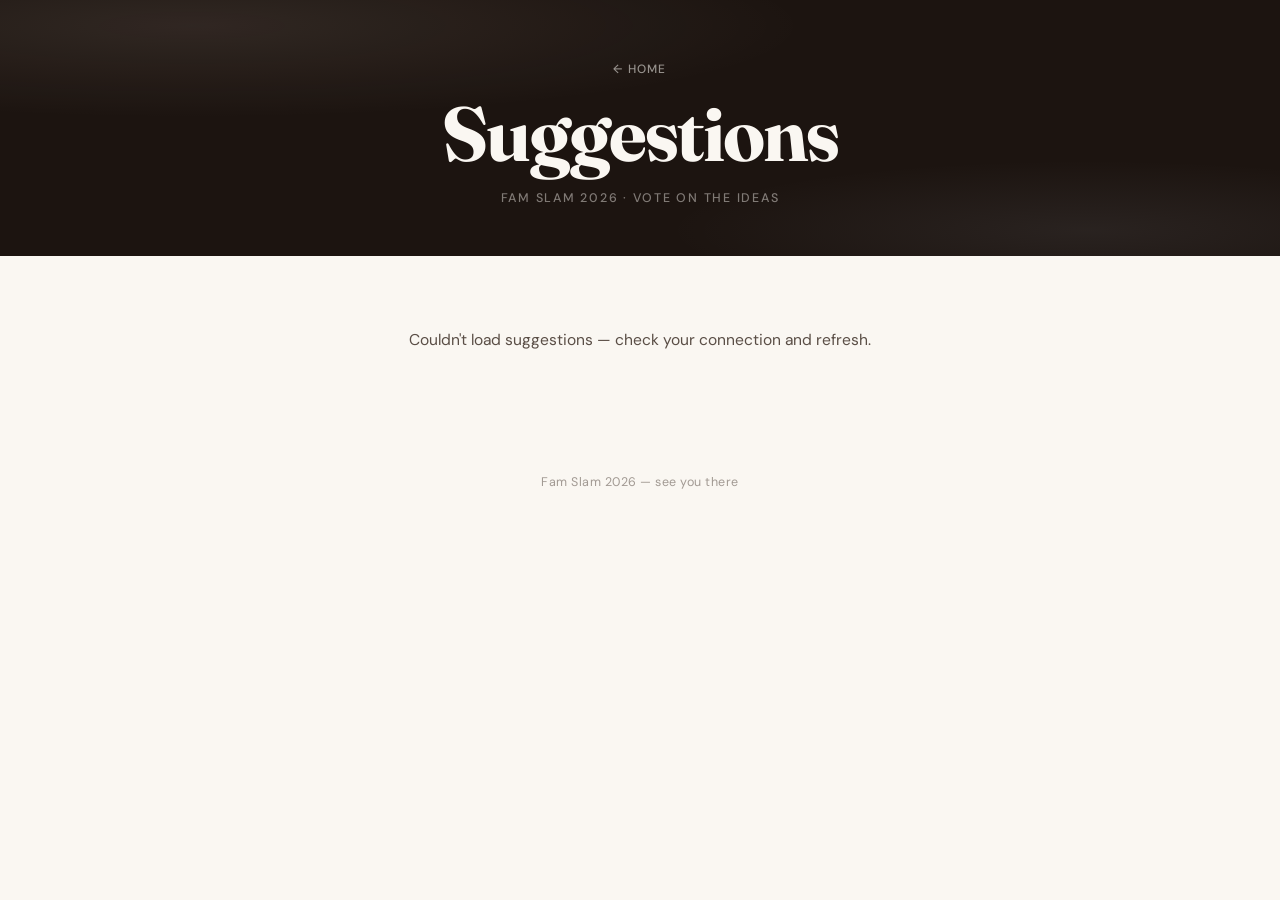
==== suggestions.html @ 8e563c10 "Suggestions Voting" ====
<!DOCTYPE html>
<html lang="en">
<head>
  <meta charset="UTF-8">
  <meta name="viewport" content="width=device-width, initial-scale=1.0">
  <title>Suggestions — Fam Slam 2026</title>
  <link rel="preconnect" href="https://fonts.googleapis.com">
  <link rel="preconnect" href="https://fonts.gstatic.com" crossorigin>
  <link rel="stylesheet" href="https://fonts.googleapis.com/css2?family=DM+Sans:wght@400;500;600&family=Fraunces:ital,opsz,wght@0,9..144,600;0,9..144,700;1,9..144,400&display=swap">
  <link rel="stylesheet" href="css/style.css">
  <link rel="stylesheet" href="css/suggestions.css">
  <link rel="icon" href="images/marva-favicon.png" type="image/png">
  <link rel="apple-touch-icon" href="images/marva-favicon.png">
</head>
<body>

  <header>
    <a href="index.html" class="back-link">← Home</a>
    <h1>Suggestions</h1>
    <p class="event-meta">Fam Slam 2026 · Vote on the ideas</p>
  </header>

  <main>
    <section id="suggestions-list">
      <div id="suggestions-container">
        <p class="loading-state">Loading suggestions…</p>
      </div>
    </section>
  </main>

  <footer>
    Fam Slam 2026 &mdash; see you there
  </footer>

  <script src="js/suggestions.js"></script>
</body>
</html>
---- css/style.css ----
/* ── Custom Properties ───────────────────────────────────── */
:root {
  --cream:        #FAF7F2;
  --ink:          #1C1410;
  --ink-mid:      #5A4E46;
  --ink-faint:    rgba(28, 20, 16, 0.38);
  --border:       rgba(28, 20, 16, 0.09);
  --white:        #FFFFFF;
  --radius-card:  16px;
  --radius-input: 11px;
  --font-display: 'Fraunces', Georgia, serif;
  --font-body:    'DM Sans', system-ui, sans-serif;

  /* Day palette */
  --thu: #FCE4D6;
  --fri: #D9E1F2;
  --sat: #E2EFDA;
  --sun: #FFF2CC;
}

/* ── Reset ───────────────────────────────────────────────── */
*, *::before, *::after {
  box-sizing: border-box;
  margin: 0;
  padding: 0;
}

html {
  -webkit-text-size-adjust: 100%;
  text-size-adjust: 100%;
}

/* ── Base ────────────────────────────────────────────────── */
body {
  font-family: var(--font-body);
  font-size: 16px;
  line-height: 1.55;
  color: var(--ink);
  background: var(--cream);
  min-height: 100dvh;
}

/* ── Header ──────────────────────────────────────────────── */
header {
  background: var(--ink);
  /* very subtle warmth bloom — nearly invisible, purely atmospheric */
  background-image:
    radial-gradient(ellipse 80% 60% at 15% 10%, rgba(252,228,214,0.09) 0%, transparent 60%),
    radial-gradient(ellipse 60% 50% at 85% 90%, rgba(217,225,242,0.07) 0%, transparent 55%);
  color: var(--cream);
  padding: 3.5rem 1.5rem 3rem;
  text-align: center;
  animation: fadeUp 0.55s cubic-bezier(0.22, 1, 0.36, 1) both;
}

header h1 {
  font-family: var(--font-display);
  font-size: clamp(2.6rem, 12vw, 4.8rem);
  font-weight: 700;
  line-height: 1.0;
  letter-spacing: -0.025em;
  color: var(--cream);
}

header .event-meta {
  margin-top: 1rem;
  font-size: 0.78rem;
  font-weight: 500;
  letter-spacing: 0.14em;
  text-transform: uppercase;
  color: var(--ink-faint);
  color: rgba(250, 247, 242, 0.45);
}

/* ── Layout ──────────────────────────────────────────────── */
main {
  max-width: 640px;
  margin: 0 auto;
}

section {
  padding: 2.75rem 1.5rem;
  border-bottom: 1px solid var(--border);
}

section:last-of-type {
  border-bottom: none;
}

section > h2 {
  font-family: var(--font-display);
  font-size: 1.45rem;
  font-weight: 600;
  letter-spacing: -0.01em;
  line-height: 1.2;
  color: var(--ink);
  margin-bottom: 1.25rem;
}

/* staggered section reveals */
main section:nth-child(1) { animation: fadeUp 0.55s 0.07s cubic-bezier(0.22, 1, 0.36, 1) both; }
main section:nth-child(2) { animation: fadeUp 0.55s 0.14s cubic-bezier(0.22, 1, 0.36, 1) both; }
main section:nth-child(3) { animation: fadeUp 0.55s 0.21s cubic-bezier(0.22, 1, 0.36, 1) both; }
main section:nth-child(4) { animation: fadeUp 0.55s 0.28s cubic-bezier(0.22, 1, 0.36, 1) both; }
main section:nth-child(5) { animation: fadeUp 0.55s 0.35s cubic-bezier(0.22, 1, 0.36, 1) both; }

@media (prefers-reduced-motion: reduce) {
  header, main section { animation: none; }
}

/* ── Quick Links ─────────────────────────────────────────── */
.link-cards {
  display: flex;
  flex-direction: column;
  gap: 0.65rem;
}

a.link-card,
span.link-card {
  display: flex;
  align-items: center;
  justify-content: space-between;
  gap: 1rem;
  background: var(--white);
  border: 1.5px solid var(--border);
  border-radius: var(--radius-card);
  padding: 1.15rem 1.35rem;
  text-decoration: none;
  color: var(--ink);
  -webkit-tap-highlight-color: transparent;
  transition: background 0.12s, border-color 0.12s, transform 0.08s;
}

.link-card-body {
  display: flex;
  flex-direction: column;
  gap: 0.25rem;
}

.link-card-label {
  font-size: 1rem;
  font-weight: 600;
  line-height: 1.3;
}

.link-card-desc {
  font-size: 0.83rem;
  font-weight: 400;
  color: var(--ink-mid);
  line-height: 1.45;
}

a.link-card:active {
  background: #F2EDE4;
  border-color: rgba(28, 20, 16, 0.22);
  transform: scale(0.975);
}

@media (hover: hover) {
  a.link-card:hover {
    background: #FDFAF5;
    border-color: rgba(28, 20, 16, 0.2);
  }
}

.link-card .arrow {
  font-size: 1.05rem;
  color: var(--ink-mid);
  flex-shrink: 0;
  transition: transform 0.12s;
}

a.link-card:hover .arrow {
  transform: translate(2px, -2px);
}

/* ── Itinerary ───────────────────────────────────────────── */
.itinerary-grid {
  display: flex;
  flex-direction: column;
  gap: 0.7rem;
}

.day-card {
  border-radius: var(--radius-card);
  padding: 1.15rem 1.25rem 1.3rem 1.55rem;
  position: relative;
  overflow: hidden;
}

/* left accent strip — slightly deeper tint of the card color */
.day-card::before {
  content: '';
  position: absolute;
  left: 0;
  top: 0;
  bottom: 0;
  width: 5px;
  background: rgba(28, 20, 16, 0.14);
  border-radius: 2px 0 0 2px;
}

.day-card h3 {
  font-family: var(--font-body);
  font-size: 0.72rem;
  font-weight: 600;
  letter-spacing: 0.12em;
  text-transform: uppercase;
  color: rgba(28, 20, 16, 0.48);
  margin-bottom: 0.6rem;
}

.day-card ul {
  list-style: none;
  padding: 0;
}

.day-card li {
  font-size: 0.975rem;
  line-height: 1.45;
  color: var(--ink);
  padding: 0.32rem 0;
}

.day-card li + li {
  border-top: 1px solid rgba(28, 20, 16, 0.09);
}

/* ── Section description ─────────────────────────────────── */
.section-description {
  font-size: 0.95rem;
  color: var(--ink-mid);
  line-height: 1.55;
  margin-bottom: 1.25rem;
  margin-top: -0.25rem;
}

/* ── Suggestion Form ─────────────────────────────────────── */
#suggestion-form {
  background: var(--white);
  border: 1.5px solid var(--border);
  border-radius: var(--radius-card);
  padding: 1.5rem;
  display: flex;
  flex-direction: column;
  gap: 0.4rem;
}

#suggestion-form label {
  font-size: 0.7rem;
  font-weight: 600;
  letter-spacing: 0.12em;
  text-transform: uppercase;
  color: var(--ink-mid);
  margin-top: 1rem;
}

#suggestion-form label:first-child {
  margin-top: 0;
}

#suggestion-form textarea,
#suggestion-form select,
#suggestion-form input[type="text"] {
  width: 100%;
  padding: 0.8rem 1rem;
  border: 1.5px solid rgba(28, 20, 16, 0.13);
  border-radius: var(--radius-input);
  font-family: var(--font-body);
  font-size: 16px; /* critical: prevents iOS auto-zoom on focus */
  line-height: 1.5;
  color: var(--ink);
  background: var(--cream);
  transition: border-color 0.15s, background 0.15s;
}

/* keep native select appearance on iOS — the wheel picker is more usable than a custom one */
#suggestion-form textarea,
#suggestion-form input[type="text"] {
  -webkit-appearance: none;
  appearance: none;
}

#suggestion-form textarea {
  min-height: 100px;
  resize: vertical;
}

#suggestion-form textarea:focus,
#suggestion-form select:focus,
#suggestion-form input[type="text"]:focus {
  outline: none;
  border-color: rgba(28, 20, 16, 0.42);
  background: var(--white);
}

#suggestion-form button[type="submit"] {
  margin-top: 1.1rem;
  height: 56px;
  padding: 0 1.25rem;
  background: var(--ink);
  color: var(--cream);
  border: none;
  border-radius: var(--radius-input);
  font-family: var(--font-body);
  font-size: 1rem;
  font-weight: 600;
  letter-spacing: 0.01em;
  cursor: pointer;
  -webkit-tap-highlight-color: transparent;
  transition: background 0.12s, transform 0.08s;
}

#suggestion-form button[type="submit"]:active:not(:disabled) {
  transform: scale(0.975);
  background: #3D2B1F;
}

@media (hover: hover) {
  #suggestion-form button[type="submit"]:hover:not(:disabled) {
    background: #3D2B1F;
  }
}

#suggestion-form button[type="submit"]:disabled {
  background: rgba(28, 20, 16, 0.22);
  cursor: not-allowed;
}

#form-status {
  min-height: 1.4em;
  padding-top: 0.3rem;
  font-size: 0.88rem;
  text-align: center;
}

#form-status.success { color: #2A6E2A; }
#form-status.error   { color: #B03A2A; }

/* ── Notes ───────────────────────────────────────────────── */
.notes-list {
  background: var(--white);
  border: 1.5px solid var(--border);
  border-radius: var(--radius-card);
  padding: 1.3rem 1.5rem;
}

.notes-list dt {
  font-size: 0.7rem;
  font-weight: 600;
  letter-spacing: 0.12em;
  text-transform: uppercase;
  color: var(--ink-mid);
  margin-top: 1.1rem;
}

.notes-list dt:first-child {
  margin-top: 0;
}

.notes-list dd {
  margin: 0.25rem 0 0;
  font-size: 0.975rem;
  color: var(--ink);
  line-height: 1.45;
}

/* ── Footer ──────────────────────────────────────────────── */
footer {
  text-align: center;
  font-size: 0.78rem;
  letter-spacing: 0.04em;
  color: var(--ink-mid);
  opacity: 0.55;
  padding: 2.5rem 1.5rem 3rem;
}

/* ── Suggestions Ticker ──────────────────────────────────── */
#suggestions-ticker {
  padding-left: 0;
  padding-right: 0;
}

#suggestions-ticker h2,
.ticker-cta {
  padding-left: 1.5rem;
  padding-right: 1.5rem;
}

.ticker-wrap {
  position: relative;
  overflow: hidden;
  border-top: 1px solid var(--border);
  border-bottom: 1px solid var(--border);
  margin: 1rem 0 1.1rem;
  padding: 0.7rem 0;
}

.ticker-wrap::before,
.ticker-wrap::after {
  content: '';
  position: absolute;
  top: 0;
  bottom: 0;
  width: 2.5rem;
  z-index: 1;
  pointer-events: none;
}

.ticker-wrap::before {
  left: 0;
  background: linear-gradient(to right, var(--cream), transparent);
}

.ticker-wrap::after {
  right: 0;
  background: linear-gradient(to left, var(--cream), transparent);
}

.ticker-track {
  display: flex;
  width: max-content;
  animation: ticker-scroll 30s linear infinite;
}

@keyframes ticker-scroll {
  from { transform: translateX(0); }
  to   { transform: translateX(-50%); }
}

@media (prefers-reduced-motion: reduce) {
  .ticker-track { animation: none; }
}

.ticker-item {
  display: inline-flex;
  align-items: center;
  gap: 0.5em;
  padding: 0 1.75rem;
  font-size: 0.9rem;
  white-space: nowrap;
  color: var(--ink);
}

.ticker-item + .ticker-item::before {
  content: '·';
  margin-right: 1.25rem;
  color: var(--ink-faint);
}

.ticker-category {
  font-size: 0.63rem;
  font-weight: 600;
  letter-spacing: 0.1em;
  text-transform: uppercase;
  color: var(--ink-mid);
  border: 1px solid var(--border);
  padding: 0.15em 0.55em;
  border-radius: 20px;
  flex-shrink: 0;
}

.ticker-initials {
  color: var(--ink-faint);
  font-style: italic;
}

.ticker-cta {
  display: inline-block;
  font-size: 0.875rem;
  font-weight: 600;
  color: var(--ink);
  text-decoration: none;
  border-bottom: 1.5px solid var(--ink);
  padding-bottom: 1px;
  -webkit-tap-highlight-color: transparent;
  transition: opacity 0.12s;
}

.ticker-cta:active { opacity: 0.6; }

@media (hover: hover) {
  .ticker-cta:hover { opacity: 0.65; }
}

/* ── Animation ───────────────────────────────────────────── */
@keyframes fadeUp {
  from { opacity: 0; transform: translateY(18px); }
  to   { opacity: 1; transform: translateY(0); }
}
---- css/suggestions.css ----
/* ── Suggestions Page Header ─────────────────────────────── */
.back-link {
  display: inline-block;
  font-size: 0.75rem;
  font-weight: 500;
  letter-spacing: 0.1em;
  text-transform: uppercase;
  color: rgba(250, 247, 242, 0.55);
  text-decoration: none;
  margin-bottom: 1.1rem;
  -webkit-tap-highlight-color: transparent;
  transition: color 0.12s;
}

.back-link:active,
.back-link:hover { color: var(--cream); }

/* ── Cards container ─────────────────────────────────────── */
#suggestions-list {
  padding-top: 1.5rem;
  padding-bottom: 2rem;
}

#suggestions-container {
  display: flex;
  flex-direction: column;
  gap: 0.5rem;
}

/* ── Suggestion Card ─────────────────────────────────────── */
.suggestion-card {
  background: var(--white);
  border: 1.5px solid var(--border);
  border-radius: var(--radius-card);
  padding: 0.8rem 1.1rem 0.75rem;
}

.card-header {
  display: flex;
  align-items: center;
  margin-bottom: 0.35rem;
}

.category-badge {
  font-size: 0.6rem;
  font-weight: 600;
  letter-spacing: 0.11em;
  text-transform: uppercase;
  color: var(--ink-mid);
  border: 1px solid var(--border);
  padding: 0.15em 0.55em;
  border-radius: 20px;
}

.card-text {
  font-size: 0.95rem;
  line-height: 1.45;
  color: var(--ink);
  margin-bottom: 0.7rem;
}

/* ── Vote Bar ────────────────────────────────────────────── */
.vote-bar {
  height: 6px;
  background: rgba(28, 20, 16, 0.08);
  border-radius: 4px;
  overflow: hidden;
  display: flex;
  margin-bottom: 0.6rem;
}

.bar-segment {
  height: 100%;
  min-width: 0;
  transition: width 0.38s cubic-bezier(0.22, 1, 0.36, 1);
}

.bar-heckyes { background: #3A8A3A; }
.bar-like    { background: #C09420; }
.bar-boring  { background: #B03A2A; }

/* ── Vote Buttons ────────────────────────────────────────── */
.vote-actions {
  display: flex;
  gap: 0.4rem;
  margin-bottom: 0.65rem;
}

.vote-btn {
  flex: 1;
  display: flex;
  flex-direction: column;
  align-items: center;
  gap: 0.15rem;
  padding: 0.45rem 0.15rem 0.4rem;
  border: 1.5px solid transparent;
  border-radius: var(--radius-input);
  font-family: var(--font-body);
  font-size: 0.7rem;
  font-weight: 600;
  line-height: 1.2;
  cursor: pointer;
  -webkit-tap-highlight-color: transparent;
  transition: transform 0.08s, background 0.12s, border-color 0.12s;
}

.vote-btn .vote-count {
  font-size: 0.95rem;
  font-weight: 700;
  line-height: 1;
  display: block;
}

.vote-btn:active { transform: scale(0.95); }

.btn-heckyes {
  background: #EBF5EB;
  color: #256325;
  border-color: rgba(37, 99, 37, 0.18);
}

.btn-like {
  background: #FDF5E0;
  color: #7A5500;
  border-color: rgba(122, 85, 0, 0.18);
}

.btn-boring {
  background: #FDECEA;
  color: #8C2318;
  border-color: rgba(140, 35, 24, 0.18);
}

@media (hover: hover) {
  .btn-heckyes:hover { background: #D5EDD5; }
  .btn-like:hover    { background: #F7EBC5; }
  .btn-boring:hover  { background: #F8D9D6; }
}

/* ── Comment Toggle ──────────────────────────────────────── */
.comment-toggle {
  display: block;
  width: 100%;
  padding: 0.35rem 0;
  background: none;
  border: none;
  border-top: 1px solid var(--border);
  font-family: var(--font-body);
  font-size: 0.75rem;
  color: var(--ink-mid);
  text-align: left;
  cursor: pointer;
  -webkit-tap-highlight-color: transparent;
  transition: color 0.12s;
}

.comment-toggle:hover { color: var(--ink); }

/* ── Comment Section ─────────────────────────────────────── */
.comment-section {
  border-top: 1px solid var(--border);
  padding-top: 0.6rem;
  margin-top: 0.4rem;
}

.comment-list {
  list-style: none;
  padding: 0;
  margin: 0 0 0.55rem;
  display: flex;
  flex-direction: column;
  gap: 0.3rem;
}

.comment-item {
  font-size: 0.875rem;
  line-height: 1.45;
  color: var(--ink);
  padding: 0.3rem 0.6rem;
  background: var(--cream);
  border-radius: 8px;
}

.comment-empty {
  font-size: 0.8rem;
  color: var(--ink-faint);
  font-style: italic;
  list-style: none;
}

.comment-input-row {
  display: flex;
  gap: 0.4rem;
}

.comment-input {
  flex: 1;
  padding: 0.45rem 0.7rem;
  border: 1.5px solid rgba(28, 20, 16, 0.13);
  border-radius: var(--radius-input);
  font-family: var(--font-body);
  font-size: 0.875rem;
  color: var(--ink);
  background: var(--cream);
  -webkit-appearance: none;
  appearance: none;
  transition: border-color 0.15s;
}

.comment-input:focus {
  outline: none;
  border-color: rgba(28, 20, 16, 0.42);
  background: var(--white);
}

.comment-submit {
  padding: 0.45rem 0.85rem;
  background: var(--ink);
  color: var(--cream);
  border: none;
  border-radius: var(--radius-input);
  font-family: var(--font-body);
  font-size: 0.8rem;
  font-weight: 600;
  cursor: pointer;
  -webkit-tap-highlight-color: transparent;
  transition: background 0.12s, transform 0.08s;
  white-space: nowrap;
}

.comment-submit:active { transform: scale(0.96); background: #3D2B1F; }

@media (hover: hover) {
  .comment-submit:hover { background: #3D2B1F; }
}

/* ── States ──────────────────────────────────────────────── */
.loading-state,
.empty-state,
.error-state {
  text-align: center;
  padding: 3rem 1.5rem;
  color: var(--ink-mid);
  font-size: 0.975rem;
  line-height: 1.6;
}

.loading-state { color: var(--ink-faint); }

.empty-state a,
.error-state a {
  color: var(--ink);
  font-weight: 600;
  text-underline-offset: 2px;
}
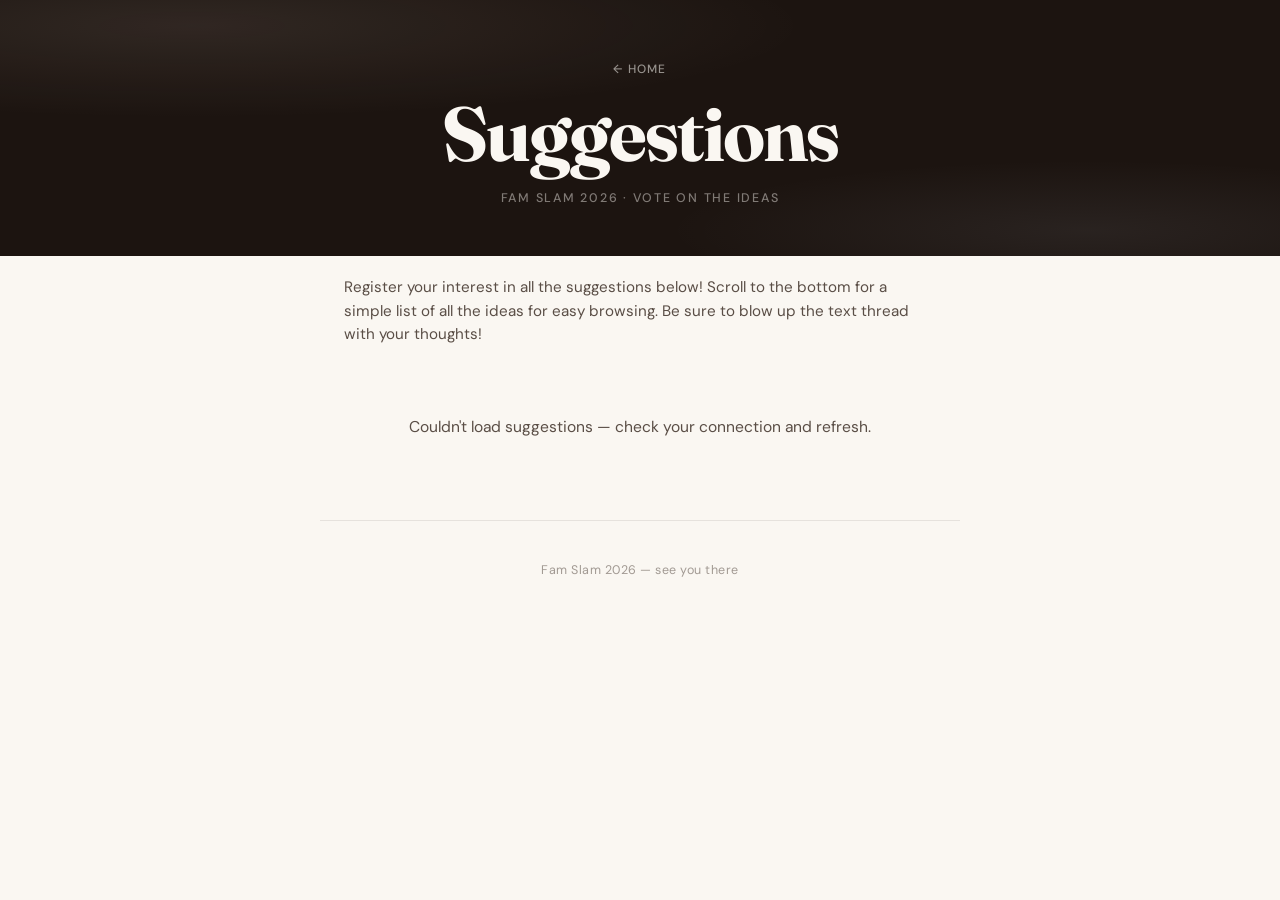
==== commit 154a7839: "voting refinement" ====
--- a/suggestions.html
+++ b/suggestions.html
@@ -22,9 +22,15 @@
 
   <main>
     <section id="suggestions-list">
+      <p class="section-description">Register your interest in all the suggestions below! Scroll to the bottom for a simple list of all the ideas for easy browsing. Be sure to blow up the text thread with your thoughts!</p>
       <div id="suggestions-container">
         <p class="loading-state">Loading suggestions…</p>
       </div>
+    </section>
+
+    <section id="suggestions-index" style="display:none">
+      <h2>All Suggestions</h2>
+      <ul id="suggestions-index-list"></ul>
     </section>
   </main>
 
--- a/css/suggestions.css
+++ b/css/suggestions.css
@@ -234,6 +234,52 @@
   .comment-submit:hover { background: #3D2B1F; }
 }
 
+/* ── Suggestions Index ───────────────────────────────────── */
+#suggestions-index {
+  border-top: 1px solid var(--border);
+}
+
+#suggestions-index h2 {
+  margin-bottom: 0.75rem;
+}
+
+#suggestions-index-list {
+  list-style: none;
+  padding: 0;
+  margin: 0;
+  border: 1.5px solid var(--border);
+  border-radius: var(--radius-card);
+  overflow: hidden;
+  background: var(--white);
+}
+
+.index-item {
+  display: flex;
+  align-items: baseline;
+  gap: 0.7rem;
+  padding: 0.5rem 1rem;
+  font-size: 0.875rem;
+  line-height: 1.4;
+  border-bottom: 1px solid var(--border);
+}
+
+.index-item:last-child { border-bottom: none; }
+
+.index-category {
+  font-size: 0.6rem;
+  font-weight: 600;
+  letter-spacing: 0.1em;
+  text-transform: uppercase;
+  color: var(--ink-mid);
+  white-space: nowrap;
+  flex-shrink: 0;
+  width: 5rem;
+}
+
+.index-text {
+  color: var(--ink);
+}
+
 /* ── States ──────────────────────────────────────────────── */
 .loading-state,
 .empty-state,
